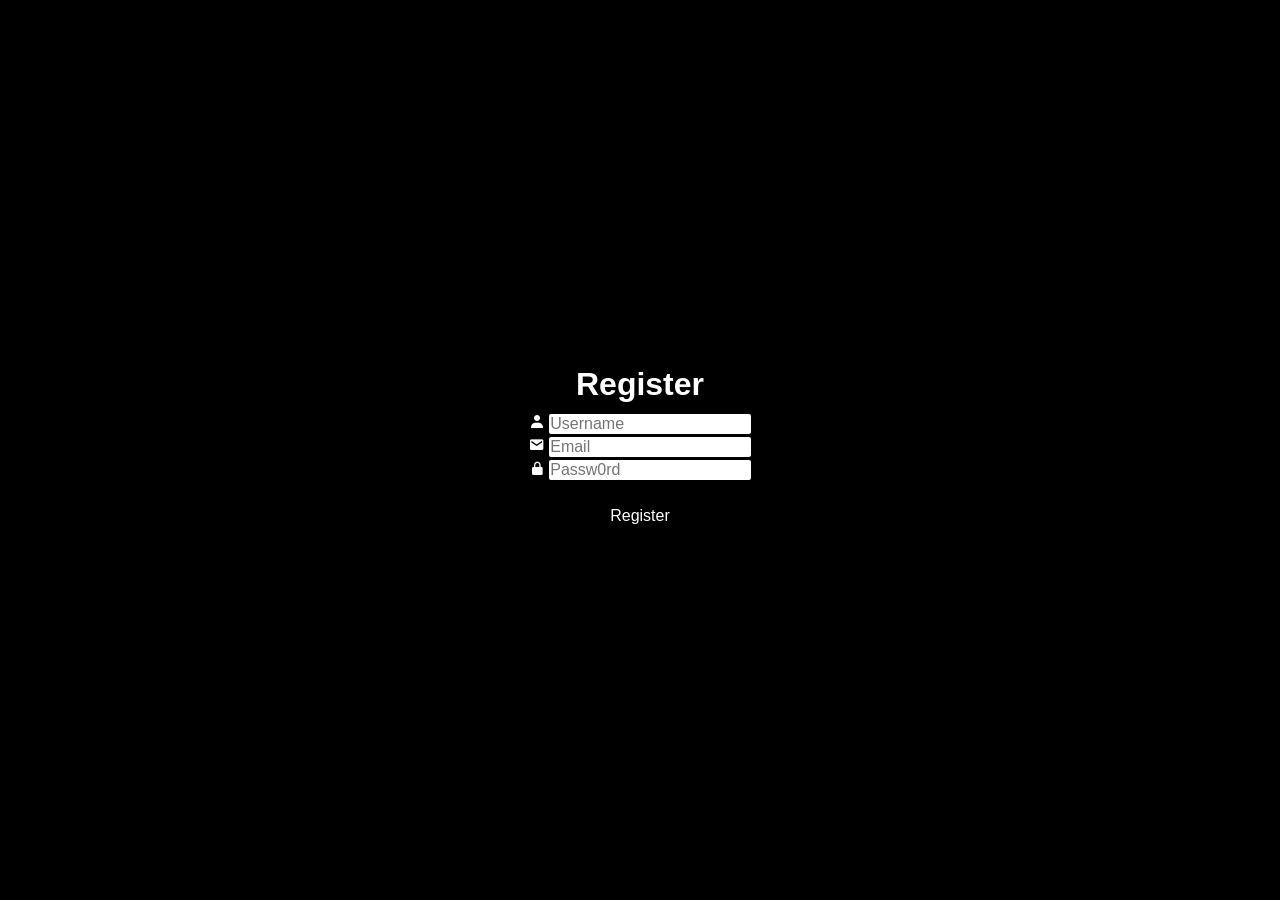
==== client/register.html @ 5650698c "omg" ====
<!DOCTYPE html>
<html lang="en">
<head>
    <meta charset="UTF-8">
    <meta name="viewport" content="width=device-width, initial-scale=1.0">
    <title>Register - Random Walk</title>
    <link rel="stylesheet" href="css/styles.css">
    <link href='https://unpkg.com/boxicons@2.1.4/css/boxicons.min.css' rel='stylesheet'>
</head>
<body>
    <div class="form">
        <h1>Register</h1>
        <form id="register-form">
            <div class="input-box">
                <i class="bx bxs-user"></i>
                <input class="basic-info" id="user_name" placeholder="Username" required>
            </div>
            <div class="input-box">
                <i class="bx bxs-envelope"></i>
                <input class="basic-info" id="email" placeholder="Email" required>
            </div>
            <div class="input-box">
                <i class="bx bxs-lock-alt"></i>
                <input class="basic-info" id="password" placeholder="Passw0rd" required>
            </div>
            <h1>
                <button type="submit", class="btn center-btn" id="register-btn">Register</button>
            </h1>
        </form>
    </div>
    <script src="js/load-background.js"></script>
    <!-- https://xkcd.com/936/ -->
    <script>
        // Handle form submission
        document.getElementById('register-form').addEventListener('submit', async function (e) {
            e.preventDefault(); // Prevent the default form submission

            // Collect values from the input fields
            const user_name = document.getElementById('user_name').value;
            const email = document.getElementById('email').value;
            const password = document.getElementById('password').value;

            // Prepare the data to be sent in the POST request
            const data = {
                user_name: user_name,
                email: email,
                password: password
            };
            console.log('password:', password);

            try {
                console.log('Registration successful:', data);
                // Send a POST request to the server
                const response = await fetch('http://0.0.0.0:50051/register', {
                    method: 'POST',
                    headers: {
                        'Content-Type': 'application/json', // Specify JSON content
                    },
                    body: JSON.stringify(data), // Convert the data object to JSON
                });

                // Check if the request was successful
                if (response.ok) {
                    const result = await response.json();
                    console.log('Registration successful:', result);
                    alert('Registration successful!');
                    // Optionally redirect to a login page or home page
                } else {
                    const error = await response.json();
                    console.error('Registration failed:', error);
                    alert('Registration failed. Please try again.');
                }
            } catch (error) {
                console.error('Error during registration:', error);
                alert('An error occurred. Please try again.');
            }
        });
    </script>
</body>
</html>
---- client/css/styles.css ----
body, html {
    height: 100%;
    width: 100%;
    margin: 0;
    font-family: Comic Sans MS, Helvetica, Arial, sans-serif;
    font-style: normal;
/*    font-size: 16ev;*/
    display: flex;
    justify-content: center;
    align-items: center;
    background-color: #000000;
/*    background-image: linear-gradient(red, yellow);*/
    background-image: linear-gradient(140deg, #EADEDB 0%, #BC70A4 50%, #BFD641 75%);
}

.landing-header {
    position: fixed;
    top: 0;
    right: 0;
    padding: 10px;
    background-color: transparent;
    width: 100%;
    display: flex;
    justify-content: right;
}

.home-header {
    position: fixed;
    top: 0;
    right: 0;
    padding: 10px;
    background-color: #666666;
    width: 100%;
    display: flex;
    justify-content: right;
    align-items: center;
}

.top-right-btn {
    margin-left: 10px;
    padding: 10px 20px;
    text-align: center;
    font-size: 16px;
    justify-content: center;
    cursor: pointer;
    border: none;
    background-color: #000000;
    color: white;
    border-radius: 5px;
    font-family: Helvetica, Arial, sans-serif;
    transition: background-color 0.3s ease, transform 0.3s ease;
}

.center-btn {
    margin: 0 auto;
    padding: 10px 20px;
    text-align: center;
    font-size: 16px;
    justify-content: center;
    cursor: pointer;
    border: none;
    background-color: black;
    color: white;
    border-radius: 5px;
    font-family: Helvetica, Arial, sans-serif;
    transition: background-color 0.3s ease, transform 0.3s ease;
}

.random-walk-btn {
    margin: 0 auto;
    padding: 10px 20px;
    text-align: center;
    font-size: 16px;
    justify-content: center;
    cursor: pointer;
    border: none;
    background-color: black;
    color: white;
    border-radius: 5px;
    font-family: Comic Sans MS, Helvetica, Arial, sans-serif;
    transition: background-color 0.3s ease, transform 0.3s ease;
}


.user-btn {
    margin-left: 10px;
    padding: 0px;
    width: 36px;
    height: 36px;
    cursor: pointer;
    border: none;
    background-color: black;
    color: white;
    border-radius: 100%;
    font-size: 26px;
    transition: background-color 0.3s ease, transform 0.3s ease;
}

.user-btn i {
  position: relative;
  top: 1px;
  left: 0px;
}

.btn:hover {
    background-color: #ff6f00;
    transform: scale(1.05);
}

.plain-text-btn {
    padding: 10px 20px;
    text-align: center;
    font-size: 10px;
    cursor: pointer;
    border: none;
    background: 0 0;
    color: white;
    font-family: Helvetica, Arial, sans-serif;
    transition: background-color 0.3s ease, transform 0.3s ease;
}


.landing {
    text-align: center;
    color: white;
    background: rgba(0, 0, 0, 0.75);
    padding: 25px;
    border-radius: 50px;
}

.landing h1 {
    font-size: 3em;
    margin: 0px 0px;
}

.landing h2 {
/*    font-size: 2em;*/
    margin: 10px 0px;
}

.landing h3 {
/*    font-size: 1.5em;*/
    margin: 10px 0px;
}

.form {
    font-family: Helvetica, Arial, sans-serif;
    text-align: center;
    color: white;
    background: rgba(0, 0, 0, 0.75);
    padding: 25px;
    border-radius: 50px;
}

.input-box {
    padding: 0.5px;
}

.basic-info {
    font-size: 16px;
    border-radius: 2px;
    padding: 1px;
    border: none;
    min-width: 12vw;
    margin: 1px 0px;
}

.form h1 {
    text-align: center;
    color: white;
    margin: 10px 0px;
}

.form h2 {
    margin: 10px 0px;
}

.form h3 {
    margin: 10px 0px;
}






.user-dropdown {
    position: relative;
    display: inline-block;
}

.dropdown-content {
    display: none;
    position: absolute;
    background-color: white;
    min-width: 125px;
    right: -10px;
    top: 100%;
    z-index: 1;
}

.dropdown-content a {
    display: block;
    color: black;
    padding: 10px 20px;
    text-decoration: none;
}

.dropdown-content a:hover {
    background-color: #cccccc;
}

.user-dropdown:hover .dropdown-content {
    display: block;
}








#user-liked-categories-container-header {
    width: 270px;
    height: 85%;
    position: absolute;
    top: 76px;
    left: 10px;
    border-radius: 10px;
    background-color: white;
    text-align: center;

}



#user-liked-categories-container {
    width: 250px;
    height: 85%;
    overflow-y: scroll;
    padding: 0px 10px;
    border-radius: 10px;
    background-color: white;
    align-content: center;
/*    display: flex;*/
/*    justify-content: left;*/
/*    position: absolute;*/
/*    margin-left: 10px;*/
/*    margin-right: 100;*/
/*    margin-top: 10px;*/
/*    position: absolute;*/
/*    top: 76px;*/
/*    left: 10px;*/

/*    justify-content: center;*/
/*    align-content: center;*/
/*    text-align: center;*/

}

/* Style the list */
#category-list {
    list-style-type: none;
    padding: 0;
    margin: 0;
/*    align-content: center;*/
/*    display: flex;*/
    justify-content: left;
/*    text-align: left;*/
/*    position: absolute;*/
/*    margin-left: 0;*/

}

/* Style each list item */
#category-list li {
    background-color: #e0e0e0;
    margin: 5px 0;
    padding: 10px;
    border-radius: 5px;
    cursor: pointer;
    font-size: 16px;
/*    align-content: center;*/
    display: flex;
    justify-content: left;
}

/* Optional: Add hover effect on list items */
#category-list li:hover {
    background-color: #ffffd0;
/*    align-content: center;*/
    justify-content: left;
}


.empty-state-button {
    margin: 10px 0px;
    padding: 10px 20px;
    background-color: #ff3333; /* Red background for emphasis */
    color: white;
    border: none;
    border-radius: 10px;
    cursor: pointer;
    display: none; /* Initially hide the button */
}

.categories-list {
    flex-grow: 1; /* This allows the categories list to take the remaining space */
}

/* Optional: If you want to show the button when the list is empty */
.menu-container.empty .empty-state-button {
    display: block; /* Show button only when the container has the 'empty' class */
}
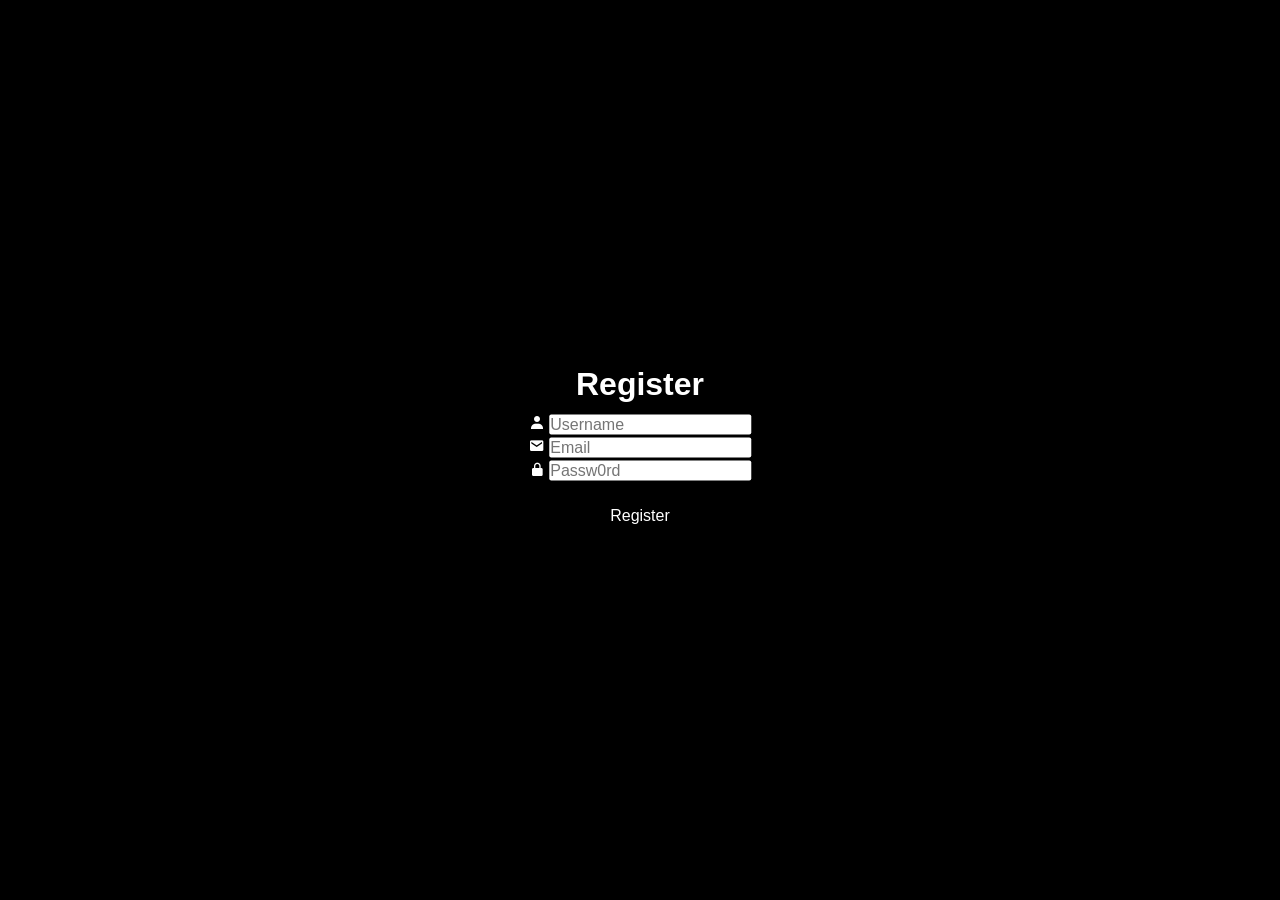
==== commit 500aec66: "omg1" ====
--- a/client/register.html
+++ b/client/register.html
@@ -3,7 +3,7 @@
 <head>
     <meta charset="UTF-8">
     <meta name="viewport" content="width=device-width, initial-scale=1.0">
-    <title>Register - Random Walk</title>
+    <title>Random Walk - Register</title>
     <link rel="stylesheet" href="css/styles.css">
     <link href='https://unpkg.com/boxicons@2.1.4/css/boxicons.min.css' rel='stylesheet'>
 </head>
--- a/client/css/styles.css
+++ b/client/css/styles.css
@@ -1,13 +1,13 @@
 body, html {
     height: 100%;
     width: 100%;
-    margin: 0;
+    margin: 0px;
     font-family: Comic Sans MS, Helvetica, Arial, sans-serif;
     font-style: normal;
-/*    font-size: 16ev;*/
-    display: flex;
-    justify-content: center;
-    align-items: center;
+    font-size: 16ev;
+/*    display: flex;*/
+/*    justify-content: center;*/
+/*    align-items: center;*/
     background-color: #000000;
 /*    background-image: linear-gradient(red, yellow);*/
     background-image: linear-gradient(140deg, #EADEDB 0%, #BC70A4 50%, #BFD641 75%);
@@ -15,7 +15,7 @@
 
 .landing-header {
     position: fixed;
-    top: 0;
+    top: 0px;
     right: 0;
     padding: 10px;
     background-color: transparent;
@@ -26,22 +26,29 @@
 
 .home-header {
     position: fixed;
-    top: 0;
-    right: 0;
+    top: 0px;
+/*    right: 0px;*/
+/*    left: 0px;*/
+/*    height: 56px;*/
     padding: 10px;
     background-color: #666666;
     width: 100%;
     display: flex;
-    justify-content: right;
+/*    justify-content: right;*/
+/*    align-items: center;*/
+    justify-content: center;  /* Center content horizontally */
     align-items: center;
+    z-index: 9999;
 }
 
 .top-right-btn {
     margin-left: 10px;
-    padding: 10px 20px;
-    text-align: center;
-    font-size: 16px;
-    justify-content: center;
+
+    padding: 10px 20px;
+    text-align: center;
+    font-size: 16px;
+/*    justify-content: right;*/
+
     cursor: pointer;
     border: none;
     background-color: #000000;
@@ -67,11 +74,8 @@
 }
 
 .random-walk-btn {
-    margin: 0 auto;
-    padding: 10px 20px;
-    text-align: center;
-    font-size: 16px;
-    justify-content: center;
+    padding: 10px 20px;
+    font-size: 16px;
     cursor: pointer;
     border: none;
     background-color: black;
@@ -81,10 +85,13 @@
     transition: background-color 0.3s ease, transform 0.3s ease;
 }
 
+.user-dropdown {
+    position: fixed;
+    right: 10px;
+    z-index: 9999999;
+}
 
 .user-btn {
-    margin-left: 10px;
-    padding: 0px;
     width: 36px;
     height: 36px;
     cursor: pointer;
@@ -102,101 +109,15 @@
   left: 0px;
 }
 
-.btn:hover {
-    background-color: #ff6f00;
-    transform: scale(1.05);
-}
-
-.plain-text-btn {
-    padding: 10px 20px;
-    text-align: center;
-    font-size: 10px;
-    cursor: pointer;
-    border: none;
-    background: 0 0;
-    color: white;
-    font-family: Helvetica, Arial, sans-serif;
-    transition: background-color 0.3s ease, transform 0.3s ease;
-}
-
-
-.landing {
-    text-align: center;
-    color: white;
-    background: rgba(0, 0, 0, 0.75);
-    padding: 25px;
-    border-radius: 50px;
-}
-
-.landing h1 {
-    font-size: 3em;
-    margin: 0px 0px;
-}
-
-.landing h2 {
-/*    font-size: 2em;*/
-    margin: 10px 0px;
-}
-
-.landing h3 {
-/*    font-size: 1.5em;*/
-    margin: 10px 0px;
-}
-
-.form {
-    font-family: Helvetica, Arial, sans-serif;
-    text-align: center;
-    color: white;
-    background: rgba(0, 0, 0, 0.75);
-    padding: 25px;
-    border-radius: 50px;
-}
-
-.input-box {
-    padding: 0.5px;
-}
-
-.basic-info {
-    font-size: 16px;
-    border-radius: 2px;
-    padding: 1px;
-    border: none;
-    min-width: 12vw;
-    margin: 1px 0px;
-}
-
-.form h1 {
-    text-align: center;
-    color: white;
-    margin: 10px 0px;
-}
-
-.form h2 {
-    margin: 10px 0px;
-}
-
-.form h3 {
-    margin: 10px 0px;
-}
-
-
-
-
-
-
-.user-dropdown {
-    position: relative;
-    display: inline-block;
-}
-
 .dropdown-content {
     display: none;
     position: absolute;
     background-color: white;
+/*    border-radius: 0px;*/
     min-width: 125px;
     right: -10px;
     top: 100%;
-    z-index: 1;
+/*    z-index: 99999999;*/
 }
 
 .dropdown-content a {
@@ -204,15 +125,109 @@
     color: black;
     padding: 10px 20px;
     text-decoration: none;
+/*    z-index: 99999;*/
 }
 
 .dropdown-content a:hover {
     background-color: #cccccc;
+/*    z-index: 99999;*/
 }
 
 .user-dropdown:hover .dropdown-content {
     display: block;
-}
+/*    z-index: 9999;*/
+}
+
+.btn:hover {
+    background-color: #ff6f00;
+    transform: scale(1.05);
+}
+
+.plain-text-btn {
+    padding: 10px 20px;
+    text-align: center;
+    font-size: 10px;
+    cursor: pointer;
+    border: none;
+    background: 0 0;
+    color: white;
+    font-family: Helvetica, Arial, sans-serif;
+    transition: background-color 0.3s ease, transform 0.3s ease;
+}
+
+
+.landing {
+    position: fixed;
+    top: 50%;
+    left: 50%;
+    transform: translate(-50%, -50%);
+    text-align: center;
+    color: white;
+    background: rgba(0, 0, 0, 0.75);
+    padding: 25px;
+    border-radius: 50px;
+}
+
+.landing h1 {
+    font-size: 3em;
+    margin: 0px 0px;
+}
+
+.landing h2 {
+/*    font-size: 2em;*/
+    margin: 10px 0px;
+}
+
+.landing h3 {
+/*    font-size: 1.5em;*/
+    margin: 10px 0px;
+}
+
+.form {
+    position: fixed;
+    top: 50%;
+    left: 50%;
+    transform: translate(-50%, -50%);
+    font-family: Helvetica, Arial, sans-serif;
+    text-align: center;
+    color: white;
+    background: rgba(0, 0, 0, 0.75);
+    padding: 25px;
+    border-radius: 50px;
+}
+
+.input-box {
+    padding: 0.5px;
+}
+
+.basic-info {
+    font-size: 16px;
+    border-radius: 2px;
+    padding: 1px;
+    border: none;
+    min-width: 12vw;
+    margin: 1px 0px;
+}
+
+.form h1 {
+    text-align: center;
+    color: white;
+    margin: 10px 0px;
+}
+
+.form h2 {
+    margin: 10px 0px;
+}
+
+.form h3 {
+    margin: 10px 0px;
+}
+
+
+
+
+
+
 
 
 
@@ -222,58 +237,60 @@
 
 
 #user-liked-categories-container-header {
-    width: 270px;
+    width: 21%;
     height: 85%;
     position: absolute;
-    top: 76px;
-    left: 10px;
-    border-radius: 10px;
-    background-color: white;
-    text-align: center;
-
-}
-
-
-
-#user-liked-categories-container {
-    width: 250px;
-    height: 85%;
-    overflow-y: scroll;
+    top: 81px;
+    left: 15px;
     padding: 0px 10px;
     border-radius: 10px;
     background-color: white;
+    text-align: center;
+
+}
+
+#user-liked-categories-container-header1 {
+    width: 33%;
+    height: 85%;
+    position: absolute;
+    top: 81px;
+/*    left: 30%;*/
+/*    right: 100px;*/
+/*    display: flex;*/
+/*    transform: translate(50%, -50%);*/
+/*    left: 640px;*/
+
+    left: 50%; /* Center horizontally */
+    transform: translate(-50%, 0%);
+
+    justify-content: center;
+
+    padding: 0px 10px;
+    border-radius: 10px;
+    background-color: white;
+    text-align: center;
+    z-index: 1;
+
+}
+
+
+
+#user-liked-categories-container {
+    position: relative;
+    width: 100%;
+    height: 85%;
+    overflow-y: scroll;
+    border-radius: 10px;
+    background-color: white;
     align-content: center;
-/*    display: flex;*/
-/*    justify-content: left;*/
-/*    position: absolute;*/
-/*    margin-left: 10px;*/
-/*    margin-right: 100;*/
-/*    margin-top: 10px;*/
-/*    position: absolute;*/
-/*    top: 76px;*/
-/*    left: 10px;*/
-
-/*    justify-content: center;*/
-/*    align-content: center;*/
-/*    text-align: center;*/
-
-}
-
-/* Style the list */
+}
+
 #category-list {
-    list-style-type: none;
     padding: 0;
     margin: 0;
-/*    align-content: center;*/
-/*    display: flex;*/
     justify-content: left;
-/*    text-align: left;*/
-/*    position: absolute;*/
-/*    margin-left: 0;*/
-
-}
-
-/* Style each list item */
+}
+
 #category-list li {
     background-color: #e0e0e0;
     margin: 5px 0;
@@ -281,35 +298,38 @@
     border-radius: 5px;
     cursor: pointer;
     font-size: 16px;
-/*    align-content: center;*/
     display: flex;
     justify-content: left;
 }
 
-/* Optional: Add hover effect on list items */
+
 #category-list li:hover {
-    background-color: #ffffd0;
-/*    align-content: center;*/
-    justify-content: left;
-}
+    background-color: #ffff00;
+}
+
+
+
+
 
 
 .empty-state-button {
     margin: 10px 0px;
     padding: 10px 20px;
-    background-color: #ff3333; /* Red background for emphasis */
+    background-color: #ff3333;
     color: white;
     border: none;
     border-radius: 10px;
     cursor: pointer;
-    display: none; /* Initially hide the button */
-}
-
+    display: none;
+}
+
+
+/*
 .categories-list {
-    flex-grow: 1; /* This allows the categories list to take the remaining space */
-}
-
-/* Optional: If you want to show the button when the list is empty */
+    flex-grow: 1;
+}
+
 .menu-container.empty .empty-state-button {
-    display: block; /* Show button only when the container has the 'empty' class */
-}
+    display: block;
+}
+*/
